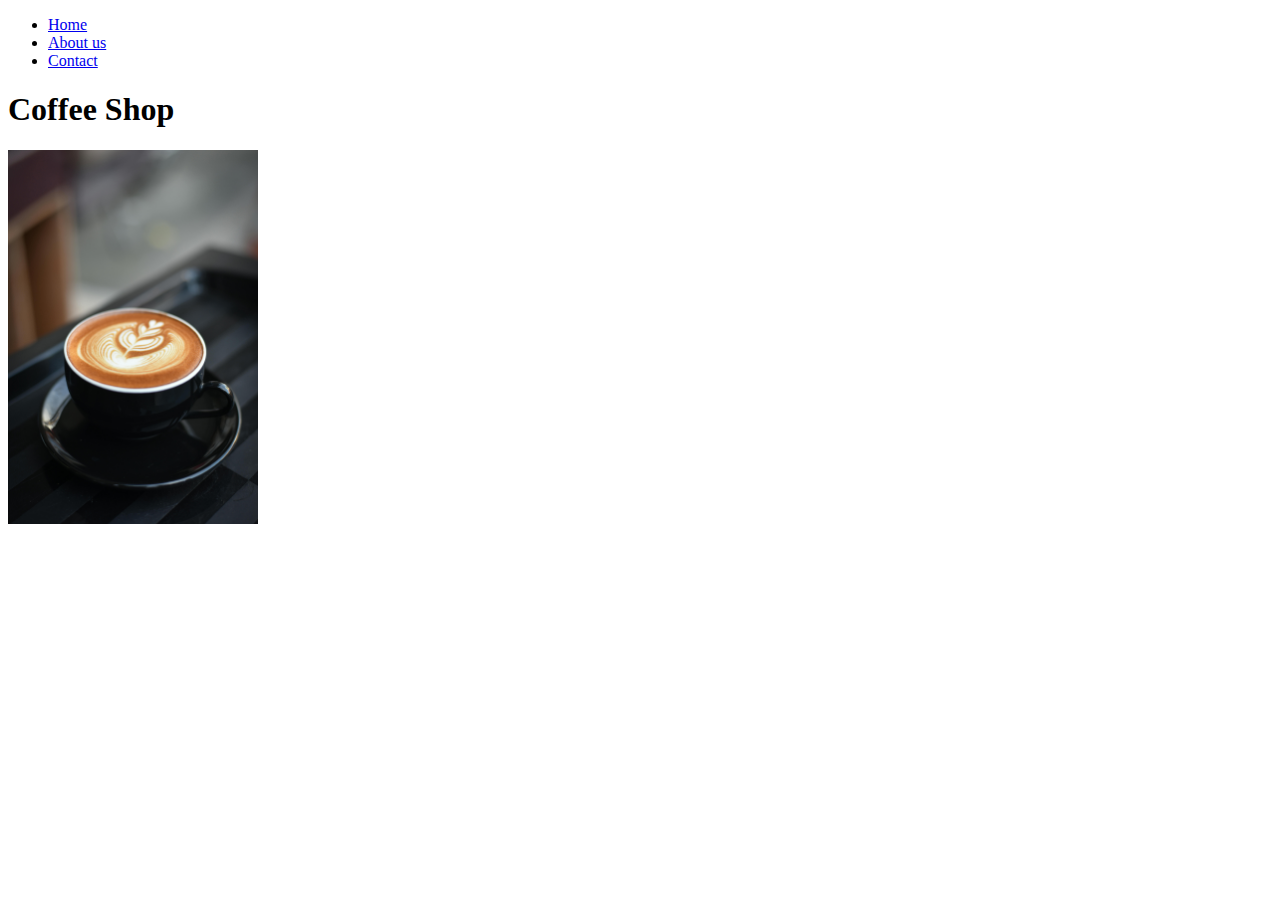
==== coffee-shop-website-semantic/index.html @ 840a3159 "updated files to semantic" ====
<!DOCTYPE html>
<html lang="en">
  <head>
    <meta charset="UTF-8" />
    <meta name="viewport" content="width=device-width, initial-scale=1.0" />
    <title>Home</title>
  </head>
  <body>
    <header>
      <nav>
        <ul>
          <li><a href="index.html">Home</a></li>
          <li><a href="about.html">About us</a></li>
          <li><a href="contant.html">Contact</a></li>
        </ul>
      </nav>
    </header>
    <main>
      <section>
        <h1>Coffee Shop</h1>
        <img
          src="/coffee-shop-website/images/pexels-chevanon-312418.jpg"
          alt="coffee photo of Chevanon Photography"
          width="250"
        />
      </section>
    </main>
  </body>
</html>
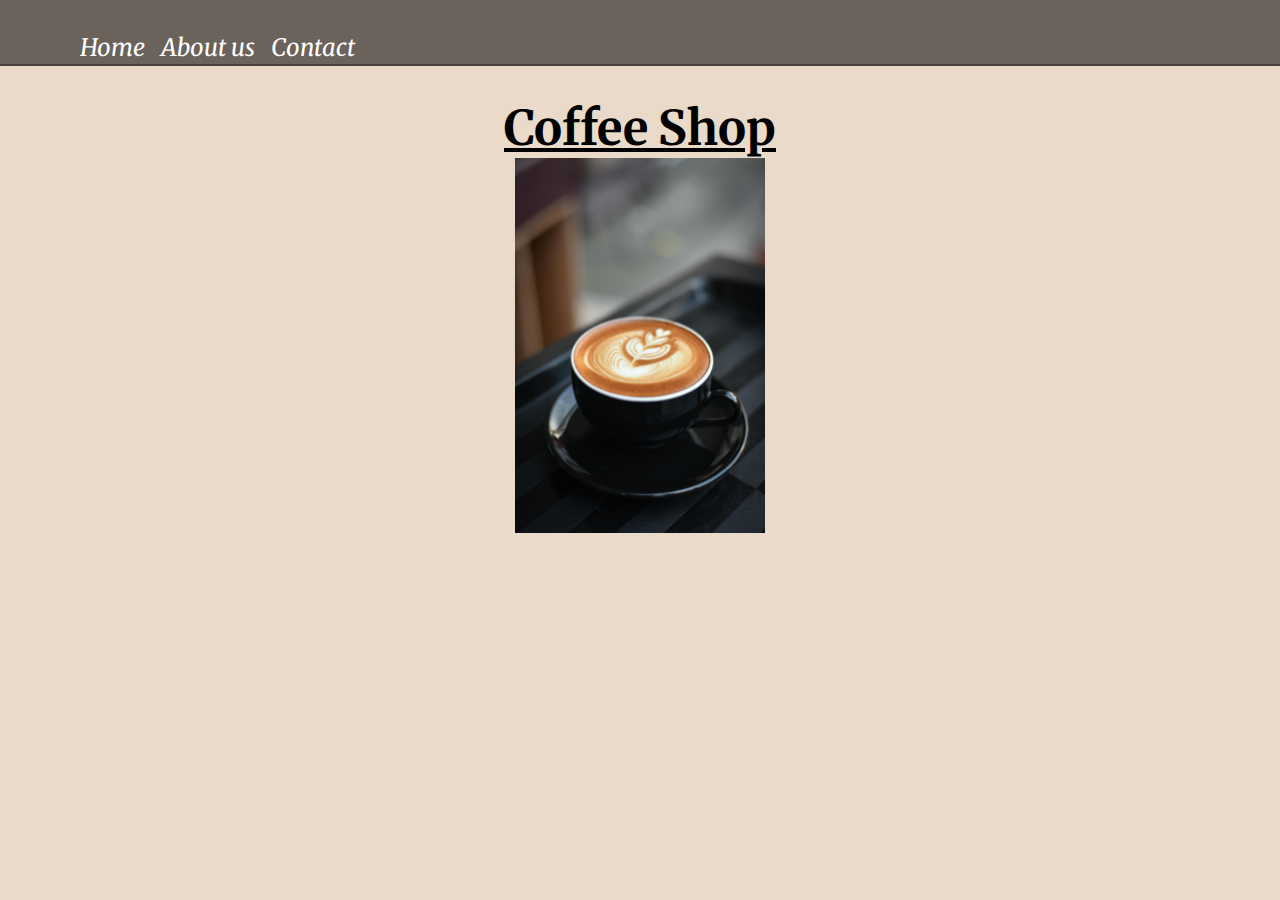
==== commit 3f254ad1: "added css" ====
--- a/coffee-shop-website-semantic/index.html
+++ b/coffee-shop-website-semantic/index.html
@@ -4,6 +4,14 @@
     <meta charset="UTF-8" />
     <meta name="viewport" content="width=device-width, initial-scale=1.0" />
     <title>Home</title>
+    <link rel="stylesheet" href="style.css" />
+    <!-- Google Fonts -->
+    <link rel="preconnect" href="https://fonts.googleapis.com" />
+    <link rel="preconnect" href="https://fonts.gstatic.com" crossorigin />
+    <link
+      href="https://fonts.googleapis.com/css2?family=Merriweather:ital,opsz,wght@0,18..144,300..900;1,18..144,300..900&family=Roboto:ital,wght@0,100..900;1,100..900&display=swap"
+      rel="stylesheet"
+    />
   </head>
   <body>
     <header>
--- a/coffee-shop-website-semantic/style.css
+++ b/coffee-shop-website-semantic/style.css
@@ -0,0 +1,61 @@
+* {
+  padding: 0;
+  margin: 0;
+  box-sizing: border-box;
+}
+
+body {
+  background-color: #d7b89984;
+  font-family: Merriweather, Robboto, sans-serif;
+  font-size: 24px;
+}
+
+header {
+  border-bottom: 2px solid rgba(0, 0, 0, 0.314);
+  padding: 2rem 4rem;
+  background-color: rgba(0, 0, 0, 0.549);
+  color: white;
+}
+
+header ul {
+  list-style: none;
+  font-size: 24px;
+  font-style: italic;
+}
+
+a {
+  text-decoration: none;
+  color: white;
+}
+
+li a {
+  float: left;
+  margin-left: 1rem;
+}
+
+a:hover {
+  color: orangered;
+  text-decoration: underline;
+}
+
+main {
+  text-align: center;
+}
+
+section {
+  margin: 2rem;
+}
+
+h1,
+h3 {
+  text-decoration: underline;
+}
+
+button {
+  font-size: 24px;
+}
+
+button:hover {
+  color: brown;
+  text-decoration: underline;
+}
